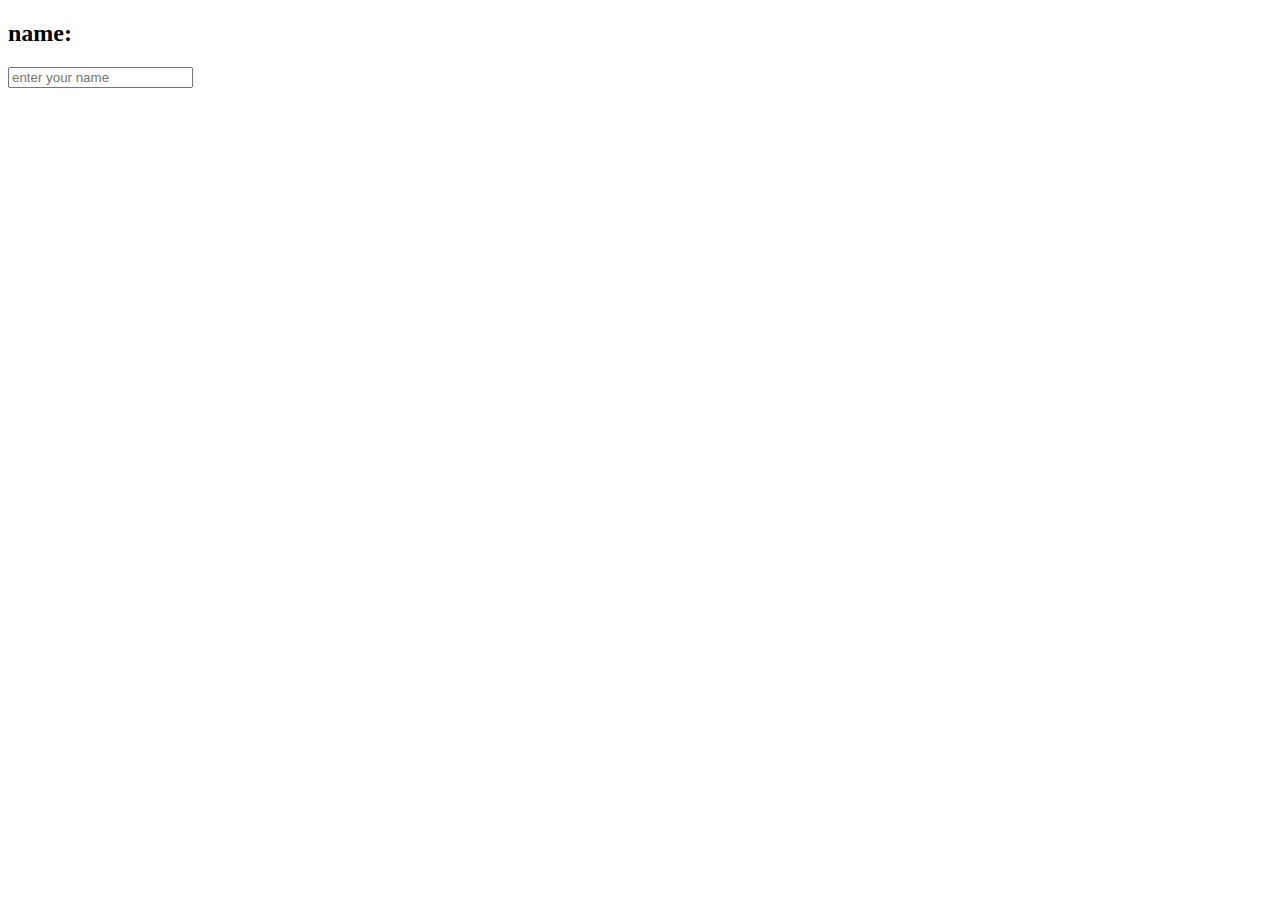
==== index.html @ 1f0eaa72 "first commit" ====
<!DOCTYPE html>
<html lang="en">
<head>
    <meta charset="UTF-8">
    <meta name="viewport" content="width=device-width, initial-scale=1.0">
    <title>Document</title>
    <link rel="stylesheet" href="index.css">
</head>
<body>
    <h2 class="id">name:</h2>
    <input type="text" placeholder="enter your name">
<script>

// let a = 2;
// if(a==1){
//     console.log("sunday");
// }else if(a==2){
//     console.log("monday");
// }else if(a==3){
//     console.log("tuesday");
// }else if(a ==4){
//     console.log("wednesday");
// }else if(a == 5){
//     console.log("thursday");
// }else if(a == 6){
//     console.log("friday");
// }else{
//     console.log("holiday")
// }
// switch case
let a = 2;
switch (a) {
    case 1:
        console.log("4")
        break;
        case 2:
            console.log('5');
            break;

    default:
}



</script>
    
</body>
</html>
---- index.css ----
id{
    align-items: center;
}
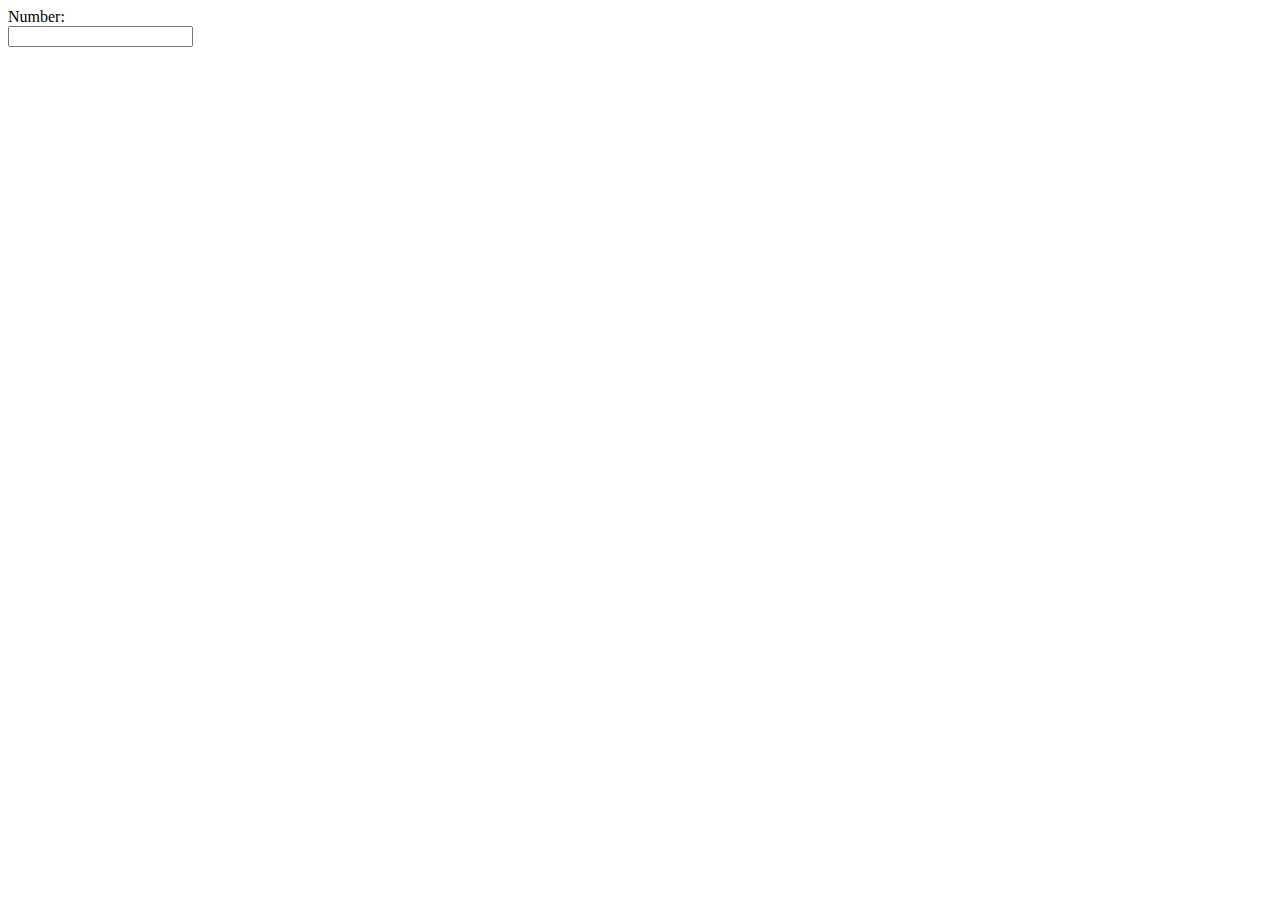
==== commit e4ffdd64: "second" ====
--- a/index.html
+++ b/index.html
@@ -4,45 +4,16 @@
     <meta charset="UTF-8">
     <meta name="viewport" content="width=device-width, initial-scale=1.0">
     <title>Document</title>
-    <link rel="stylesheet" href="index.css">
 </head>
 <body>
-    <h2 class="id">name:</h2>
-    <input type="text" placeholder="enter your name">
+    <section>
+        <div>
+            <label for="Number">Number:</label><br>
+            <input type="number " >
+        </div>
+    </section>
 <script>
 
-// let a = 2;
-// if(a==1){
-//     console.log("sunday");
-// }else if(a==2){
-//     console.log("monday");
-// }else if(a==3){
-//     console.log("tuesday");
-// }else if(a ==4){
-//     console.log("wednesday");
-// }else if(a == 5){
-//     console.log("thursday");
-// }else if(a == 6){
-//     console.log("friday");
-// }else{
-//     console.log("holiday")
-// }
-// switch case
-let a = 2;
-switch (a) {
-    case 1:
-        console.log("4")
-        break;
-        case 2:
-            console.log('5');
-            break;
-
-    default:
-}
-
-
-
 </script>
-    
 </body>
 </html>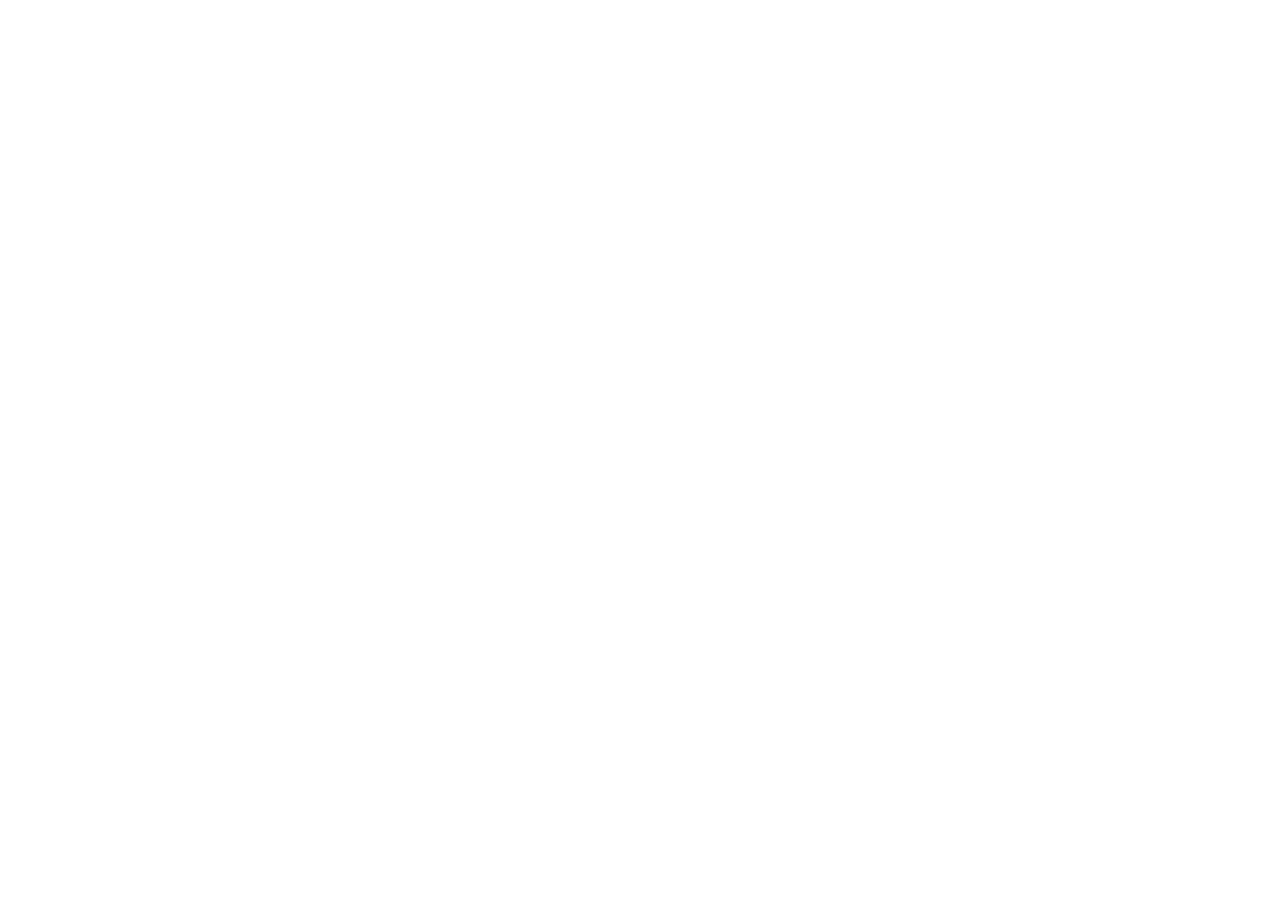
==== commit 7b138e25: "update all files with new features and fixes" ====
--- a/index.html
+++ b/index.html
@@ -6,14 +6,8 @@
     <title>Document</title>
 </head>
 <body>
-    <section>
-        <div>
-            <label for="Number">Number:</label><br>
-            <input type="number " >
-        </div>
-    </section>
-<script>
-
-</script>
+    <script>
+        
+    </script>
 </body>
 </html>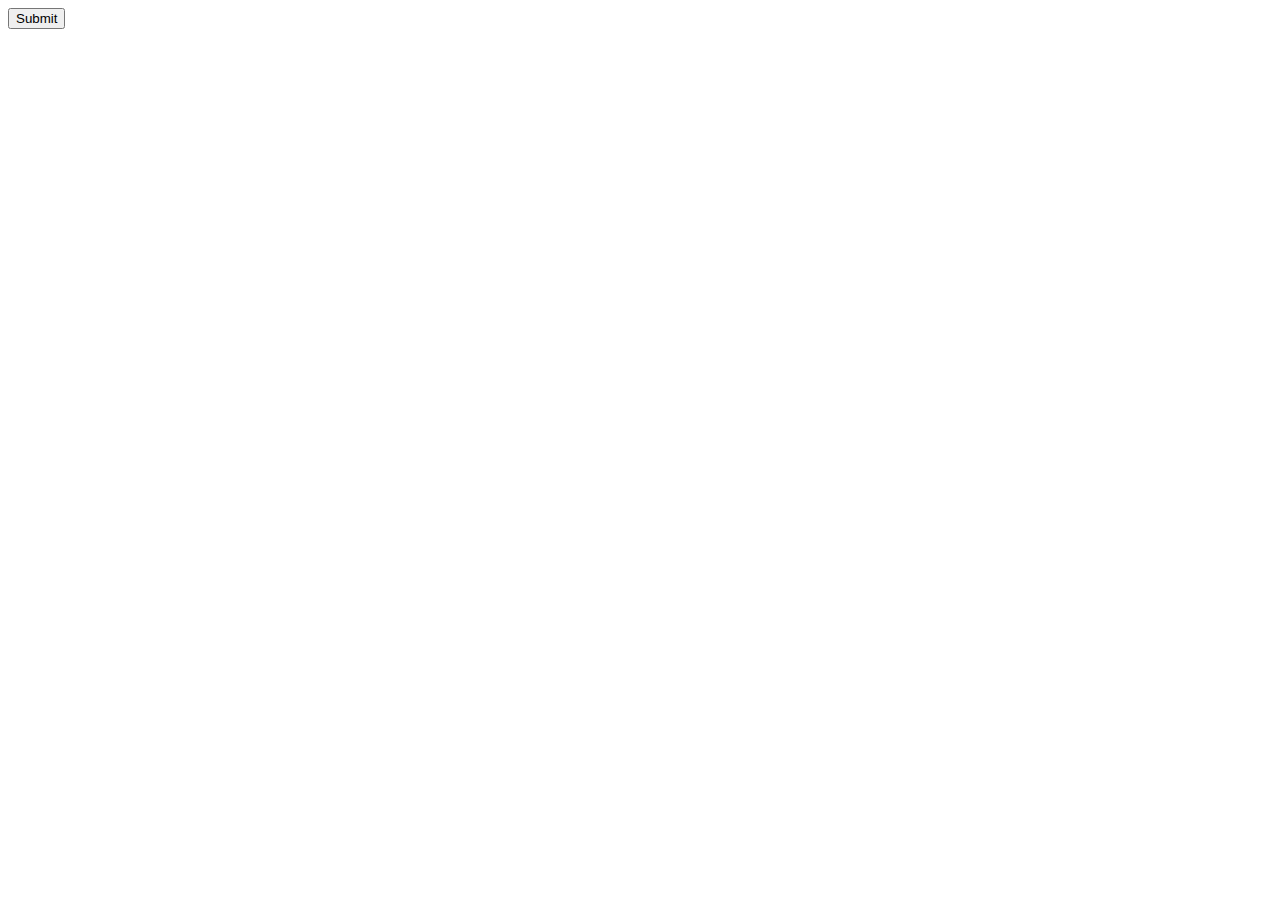
==== commit 478b1636: "second commit" ====
--- a/index.html
+++ b/index.html
@@ -6,8 +6,7 @@
     <title>Document</title>
 </head>
 <body>
-    <script>
-        
-    </script>
+<button>Submit</button>
+</button>
 </body>
 </html>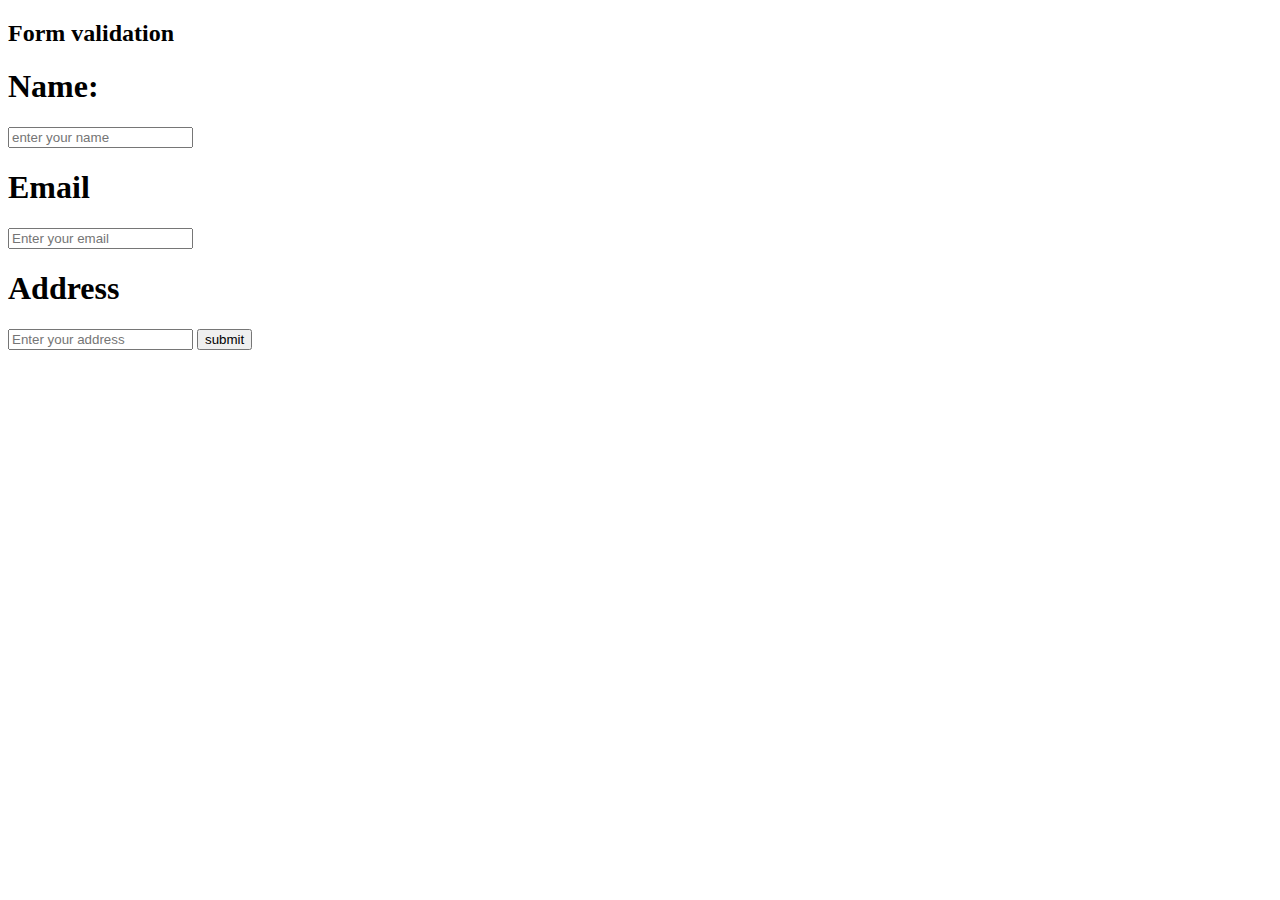
==== commit 0cffab7f: "form validation" ====
--- a/index.html
+++ b/index.html
@@ -6,7 +6,16 @@
     <title>Document</title>
 </head>
 <body>
-<button>Submit</button>
-</button>
+<h2>Form validation</h2>
+<form id="student form" onsubmit="return ValidityStateForm()">
+    <h1>Name:</h1>
+    <input type="text" placeholder="enter your name"><br>
+    <h1>Email</h1>
+    <input type="email" placeholder="Enter your email"><br>
+    <h1>Address</h1>
+    <input type="text" placeholder="Enter your address">
+    <button onclick="ValidityStateForm">submit</button>
+
+</form>
 </body>
 </html>